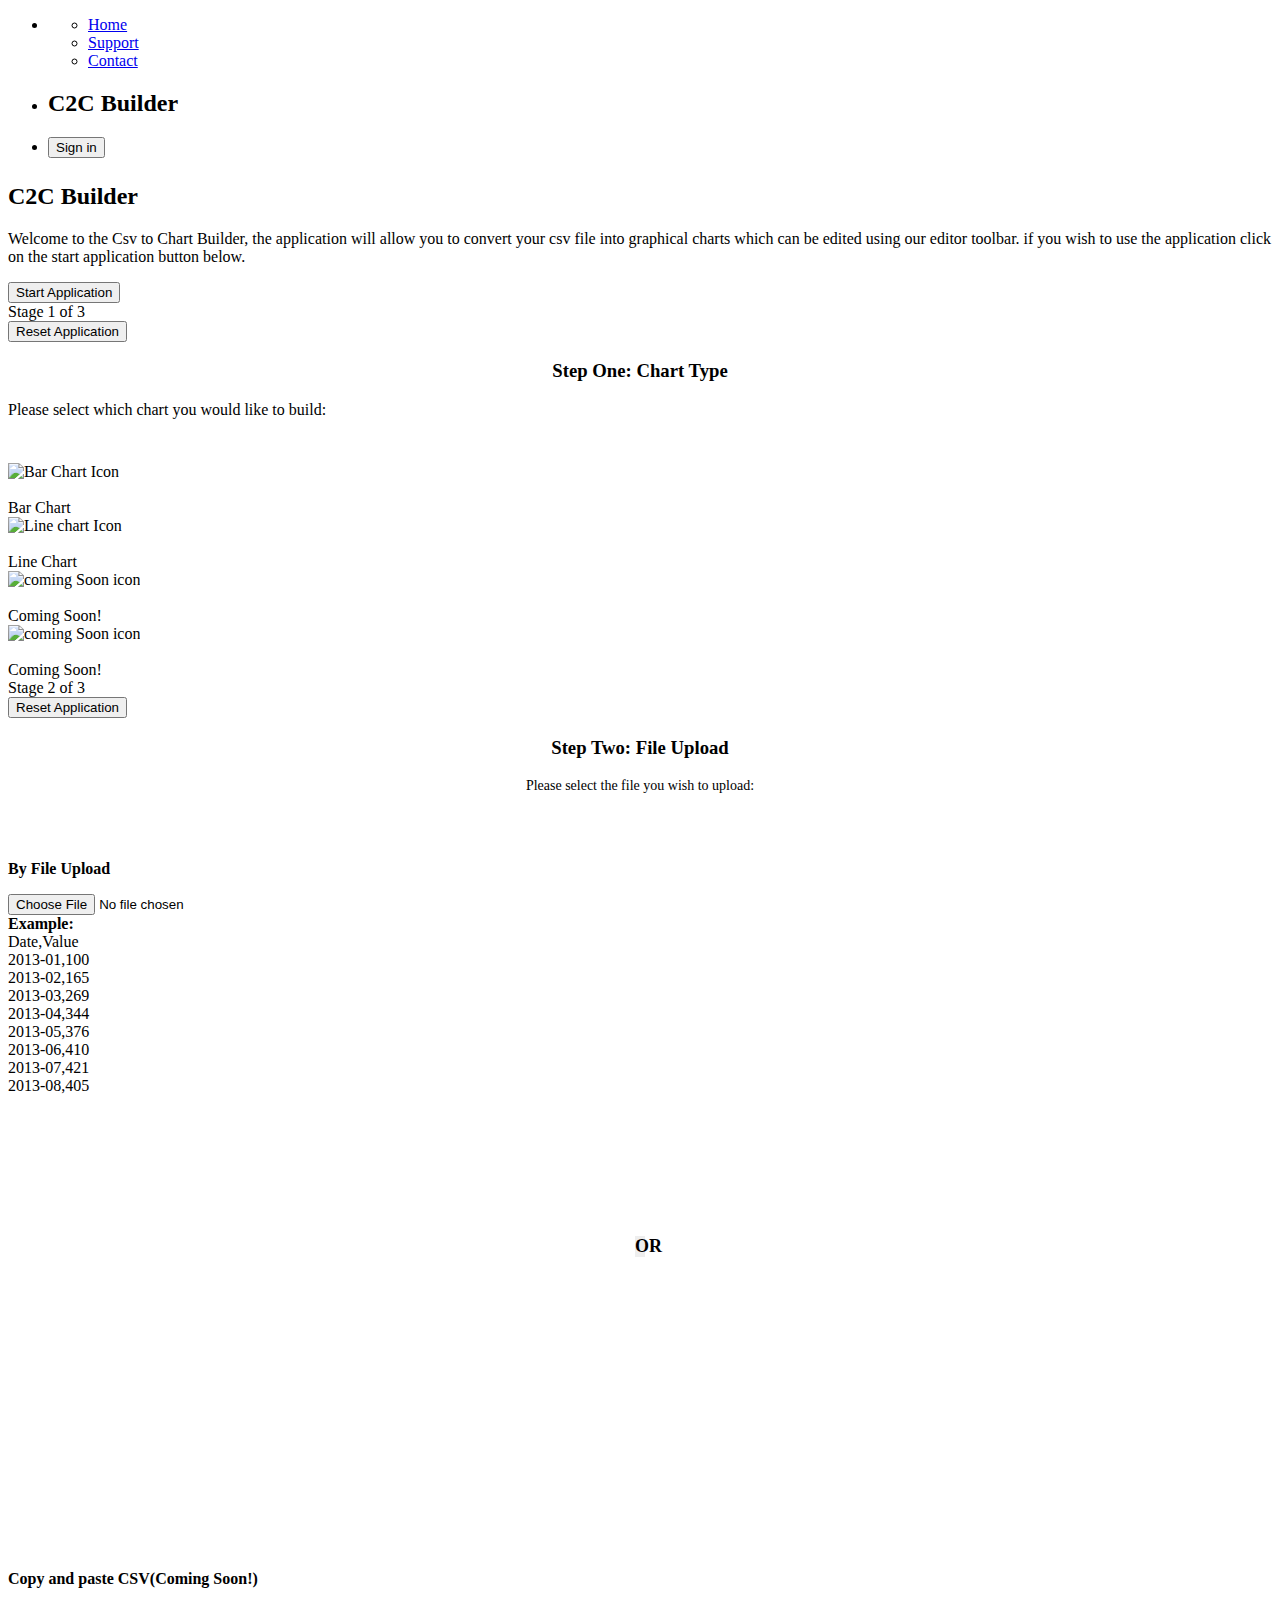
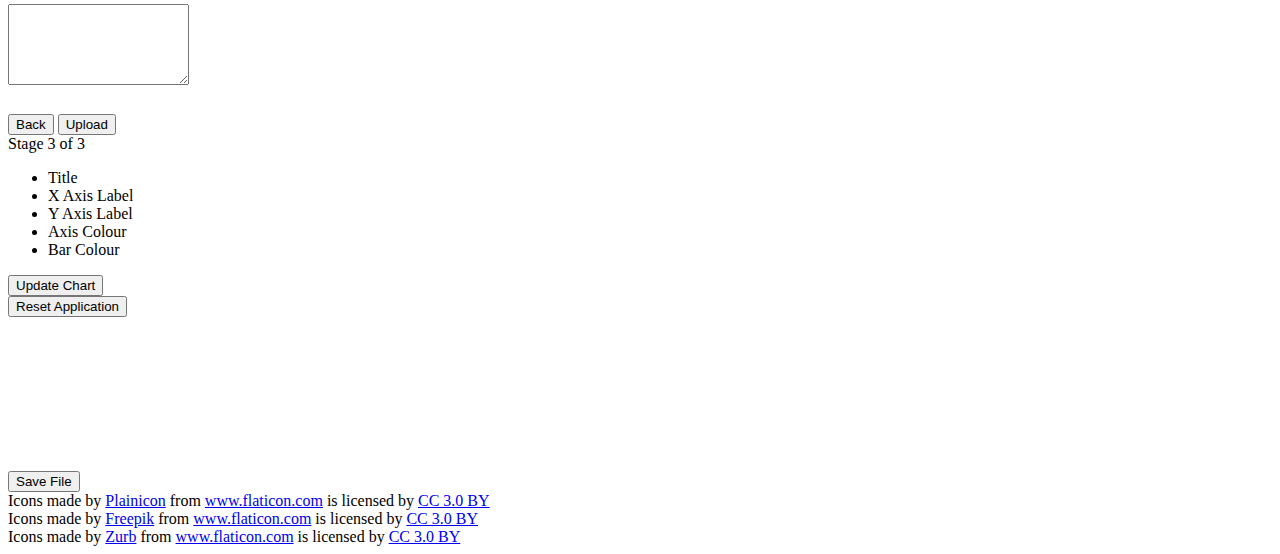
==== index.html @ e5ff5c6e "Added files via upload" ====
<!DOCTYPE html>
<html>
  <head>
    <meta charset="utf-8">
    <meta http-equiv="X-UA-Compatible" content="IE=edge">
    <meta name="viewport" content="width=device-width, initial-scale=1">
    <!-- The above 3 meta tags *must* come first in the head; any other head content must come *after* these tags -->
    <meta name="description" content="">
    <meta name="author" content="">
    <link rel="icon" href="../../favicon.ico">

    <title>Starter Template for Bootstrap</title>

    <!-- Bootstrap core CSS -->
    <link href="css/bootstrap.min.css" rel="stylesheet">
	  <link href='https://fonts.googleapis.com/css?family=Open+Sans:400,600,700' rel='stylesheet' type='text/css'>
    <link href="css/application.css" rel="stylesheet">

    <!-- HTML5 shim and Respond.js for IE8 support of HTML5 elements and media queries -->
    <!--[if lt IE 9]>
      <script src="https://oss.maxcdn.com/html5shiv/3.7.2/html5shiv.min.js"></script>
      <script src="https://oss.maxcdn.com/respond/1.4.2/respond.min.js"></script>
    <![endif]-->
	<script src="js/angular.min.js"></script>
  </head>
  <body>


    <!-- Main Navigation Menu -->
      <nav id="header-wrap" class="navbar navbar-default" style="border: none;border-radius:0;">
          <ul class="nav navbar-nav" >
              <li id="header-left" class="pull-left">
                <div class="dropdown">
                    <span id="dropdownMenu" data-toggle="dropdown" aria-haspopup="true" aria-expanded="true" role="button" class="menu glyphicon glyphicon-menu-hamburger dropdown-toggle"></span>
                    <ul class="dropdown-menu menu-dropdown"  aria-labelledby="dropdownMenu">
                      <li><a href="index.html">Home</a></li>
                      <li><a href="support.html">Support</a></li>
                      <li><a href="contact.html">Contact</a></li>
                    </ul>
                </div>
              </li>
              <li id="header-middle"><h2><span class="brand"><span class="c-logo">C</span>2<span class="c-logo">C</span></span> Builder</h2></li>
              <li id="header-right" class="pull-right">
                <form class="navbar-form navbar-right">
                    <div class="form-group" style="display: none;">
                      <input type="text" placeholder="Email" class="form-control">
                    </div>
                    <div class="form-group" style="display:none;">
                      <input type="password" placeholder="Password" class="form-control">
                    </div>
                    <button type="submit" class="btn btn-success">Sign in</button>
                </form>
            </li>
        </ul>
      </nav>
      <!--  End of Main Navigation Menu -->


      <!-- Main container for Application -->


        <!-- Start of Angular.js application-->
        <div id="chartBuild" data-ng-app="myApp"><!-- #ChartBuild Div -->
          <div ng-controller="MainCtrl">
              <div class="animate-switch-container" ng-switch on="selection" ng-class="{forward: direction, backward:!direction,longStage: longStage}">
                <div class="container">
                  <div class="breadcrumb-holder" > </div>
                </div>

                <div class="progress container" style="display:none; margin-top: 25px;">
                  <div class="progress-bar progress-bar-success" role="progressbar" aria-valuenow="1" aria-valuemin="1" aria-valuemax="3" style="width: 0%; ">
                    Step 0 of 3
                  </div>
                </div>
                <!-- Default page for application-->
                <div class="animate-switch" ng-switch-default>
                  <div class="container" style="margin-top: 25px;"><div class="jumbotron">
                    <h2>C2C Builder</h2>
                    <p> Welcome to the Csv to Chart Builder, the application will allow you to convert your csv file into graphical charts which can be edited using our editor toolbar. if you wish to use the application click on the start application button below.</p>
                    <button class="btn btn-success pull-right" data-step="1" ng-click="next('stage1')">Start Application</button>
                  </div></div> <!-- End of Jumbotron-->
                </div>
                <!-- End of switch Default -->

                <!-- Start of Stage 1 of Application -->
                <div class="animate-switch"  ng-switch-when="stage1">
                  <div class="container">
                    <div class="breadcrumb-holder">Stage <span class="stage">1</span> of 3</div>
                  </div>
                  <div class="container"><div class="jumbotron"><button ng-click = "next('default')" class="pull-right reset btn btn-danger" href="index.html">Reset Application</button>
                    <h3 style="text-align: center;">Step One: Chart Type</h3>
                    <p>Please select which chart you would like to build:</p><br>
                    <div class="row" style="margin-top: 10px;">
                      <div class="col-md-2 col-md-push-1" ng-click = "next('stage2');chartType('barChart')">  <div class="chart-type"><img src="img/business.png" alt="Bar Chart Icon"><br><br>Bar Chart</div></div>
                      <div class="col-md-2 col-md-push-1" ng-click = "next('stage2');chartType('lineChart')"> <div class="chart-type"><img src="img/line.png" alt="Line chart Icon"><br><br>Line Chart</div></div>
                      <div class="col-md-2 col-md-push-1"> <div class="chart-type"><img src="img/social.png" alt="coming Soon icon"><br><br>Coming Soon!</div></div>
                      <div class="col-md-2 col-md-push-1"> <div class="chart-type"><img src="img/social.png" alt="coming Soon icon"><br><br>Coming Soon!</div></div>
                    </div>
                  </div></div>
               </div>
               <!-- End of Step 1 of Application -->

              <!-- Start of Stage 2 of Application -->
               <div class="animate-switch" ng-switch-when="stage2" >
                 <div class="container">
                   <div class="breadcrumb-holder">Stage <span class="stage">2</span> of 3</div>
                 </div>
                 <div class="container">
                   <div class="jumbotron row"><button ng-click = "next('default')" class="pull-right reset btn btn-danger" href="index.html">Reset Application</button>
                     <div class="alert alert-warning alert-dismissible" role="alert" style="display: none;">
                        <button type="button" class="close" data-dismiss="alert" aria-label="Close"><span aria-hidden="true">&times;</span></button>
                        <strong>Warning!</strong> You forgot to choose a csv File to upload!
                    </div>
                     <h3 style="text-align:center;"> Step Two: File Upload</h3>
                     <p style="text-align:center;font-size: 14px;">Please select the file you wish to upload:</p><br>
                     <div>

                      <div class="row">
                        <div class="col-md-5"><br>
                          <p style="font-size: 16px; font-weight: bold;">By File Upload</p>
                            <input style="text-align: center;margin:15 auto 0 auto;" type="file"  required file-model="myFile" /><br>
                            <div>
                              <strong>Example:</strong><br>
                              Date,Value<br>2013-01,100<br>2013-02,165<br>2013-03,269<br>2013-04,344<br>2013-05,376<br>2013-06,410<br>2013-07,421<br>2013-08,405<br>
                            </div>
                        </div>
                        <div class="col-md-2" style="">
                          <div style="height:300px;width: 10px; background: #fff;margin:0 auto;padding-top: 141px;">
                            <div style=" font-size: 18px; font-weight: bold;background: #EEEEEE;">
                              OR
                            </div>
                          </div>
                        </div>
                        <div class="col-md-5"><br>
                          <p style="font-size: 16px; font-weight: bold;">Copy and paste CSV(Coming Soon!)</p>
                          <div class="form-group">
                            <textarea  id="inputCSV" class="form-control" rows="5"></textarea>
                          </div>
                        </div>
                      </div>
                      <div class="row" style="margin-top: 25px;">
                      <div  class="col-md-12" style="">
                         <!-- <button class="pull-right"ng-click = "uploadFile('empty'); next('stage3');" id="uploader">Upload</button>-->
                            <button class="btn btn-primary " ng-click="backTo('default')">Back</button>
                           <button class="pull-right btn btn-success" ng-click = "uploadFile('empty');" id="uploader">Upload</button>


                      </div>
                    </div>







                    </div>
                  </div>
               </div>
             </div>
               <!-- End of Step 2 of Application-->

              <!-- Start of Stage 3 of Application -->
              <div class="animate-switch" ng-switch-when="stage3">
                <div class="container">
                  <div class="breadcrumb-holder">Stage <span id="stage">3</span> of 3</div>
                </div>
                <!-- Editor Toggle Toolbar -->
                <div id="toggle-toolbar">
                  <div id="toggle-icon-wrapper">
                    <div id="toggle-icon"><span class="glyphicon glyphicon-chevron-right point-arrow"></span></div>
                    <div id="editor-sidebar">
                      <ul class="nav nav-sidebar">
                        <!--<li  class="editor-option"><a>Height <span class="glyphicon glyphicon-chevron-right pull-right"></span></a></li>
                        <li  class="editor-dropdown" style="display: none;"><span><strong>Current Height:</strong> 300px</span><input type="text" id="chart-height" class="pull-right editor-input"></li>-->
                        <!--<li  class="editor-option"><a>Width<span class="glyphicon glyphicon-chevron-right pull-right"></span></a></li>
                        <li  class="editor-dropdown" style="display: none;"><span><strong>Current Width:</strong> 300px</span><input type="text" class="pull-right editor-input"></li>-->
                        <li  class="editor-option"><a>Title<span class="glyphicon glyphicon-chevron-right pull-right"></span></a></li>
                        <li  class="editor-dropdown" style="display: none;"><input type="text" id="chart-title" ></li>
                        <li  class="editor-option"><a>X Axis Label<span class="glyphicon glyphicon-chevron-right pull-right"></span></a></li>
                        <li  class="editor-dropdown" style="display: none;"><input type="text" id="chart-xLabel" ></li>
                        <li  class="editor-option"><a>Y Axis Label<span class="glyphicon glyphicon-chevron-right pull-right"></span></a></li>
                        <li  class="editor-dropdown" style="display: none;"><input type="text" id="chart-yLabel" ></li>
                        <!-- <li  class="editor-option"><a>Stroke Width<span class="glyphicon glyphicon-chevron-right pull-right"></span></a></li>
                        <li  class="editor-dropdown" style="display: none;"><span><strong>Axis Width:</strong> 300px</span><input type="text" class="pull-right editor-input"></li> -->
                        <li  class="editor-option"><a>Axis Colour<span class="glyphicon glyphicon-chevron-right pull-right"></span></a></li>
                        <li  class="editor-dropdown" style="display: none;"><span><strong>Axis Colour:</strong> #dddddd</span><input type="color"  value="#dddddd" id="chart-axis-colour" class="pull-right editor-input" style="height: 30px;width: 30px;"></li>
                        <li  class="editor-option"><a>Bar Colour<span class="glyphicon glyphicon-chevron-right pull-right"></span></a></li>
                        <li  class="editor-dropdown" style="display: none;"><span><strong>Bar Colour:</strong> #122038</span><input type="color"  value="#122038" id="chart-bar-colour" class="pull-right editor-input" style="height: 30px;width: 30px;"></li>
                       
                      </ul>
					   <button id="chart-update" class="pull-right">Update Chart</button>
                    </div>
                  </div>
                </div>
                <!-- End of Editor Toggle Toolbar -->


                  <div class="container"><div id="chart-wrapper" class="jumbotron row"><button ng-click = "next('default')" class="pull-right reset btn btn-danger" href="index.html">Reset Application</button>
				  <div id="line-warning"></div>
                  <div class="col-md-10 col-md-push-1">
                    <div>
                      <svg id="chart" class="chart" style="text-align:center;font-family:'Helvetica Neue',Helvetica,Arial,sans-serif;"></svg>
                    </div>
                    <div class="row">
                    <div id="svgdataurl" style="display:none;"></div>
                    <div id="pngdataurl" style="display:none;"></div>
                    <canvas id="exportCanvas" style="display:none;" ></canvas>
                  </div>
                  </div>
					
                </div>
              <button class="btn btn-primary" id="save"  onclick="downloadChart()">Save File</button></div> <!--  End of #chart-wrapper Div-->
			  
              </div>  <!--  End of Stage 3 of Application-->

            </div><!-- End of Container for angular -->
          </div> <!-- End of Main controller div -->
        </div> <!-- End of #chartBuild Div -->







        <footer class="footer">
          <div class="container">
            <div class="col-md-4">Icons made by <a href="http://www.flaticon.com/authors/plainicon" title="Plainicon">Plainicon</a> from <a href="http://www.flaticon.com" title="Flaticon">www.flaticon.com</a> is licensed by <a href="http://creativecommons.org/licenses/by/3.0/" title="Creative Commons BY 3.0" target="_blank">CC 3.0 BY</a></div>
            <div class="col-md-4">Icons made by <a href="http://www.freepik.com" title="Freepik">Freepik</a> from <a href="http://www.flaticon.com" title="Flaticon">www.flaticon.com</a> is licensed by <a href="http://creativecommons.org/licenses/by/3.0/" title="Creative Commons BY 3.0" target="_blank">CC 3.0 BY</a></div>
            <div class="col-md-4">Icons made by <a href="http://www.flaticon.com/authors/zurb" title="Zurb">Zurb</a> from <a href="http://www.flaticon.com" title="Flaticon">www.flaticon.com</a> is licensed by <a href="http://creativecommons.org/licenses/by/3.0/" title="Creative Commons BY 3.0" target="_blank">CC 3.0 BY</a></div>
          </div>
        </footer>


      <script src="js/jQuery.js"></script>
      <script src="js/bootstrap.min.js"></script>
      <script src="js/toggle.js"></script>
      <script src="js/d3.min.js"></script>
      <script src="js/angular.js"></script>

  </body>
</html>
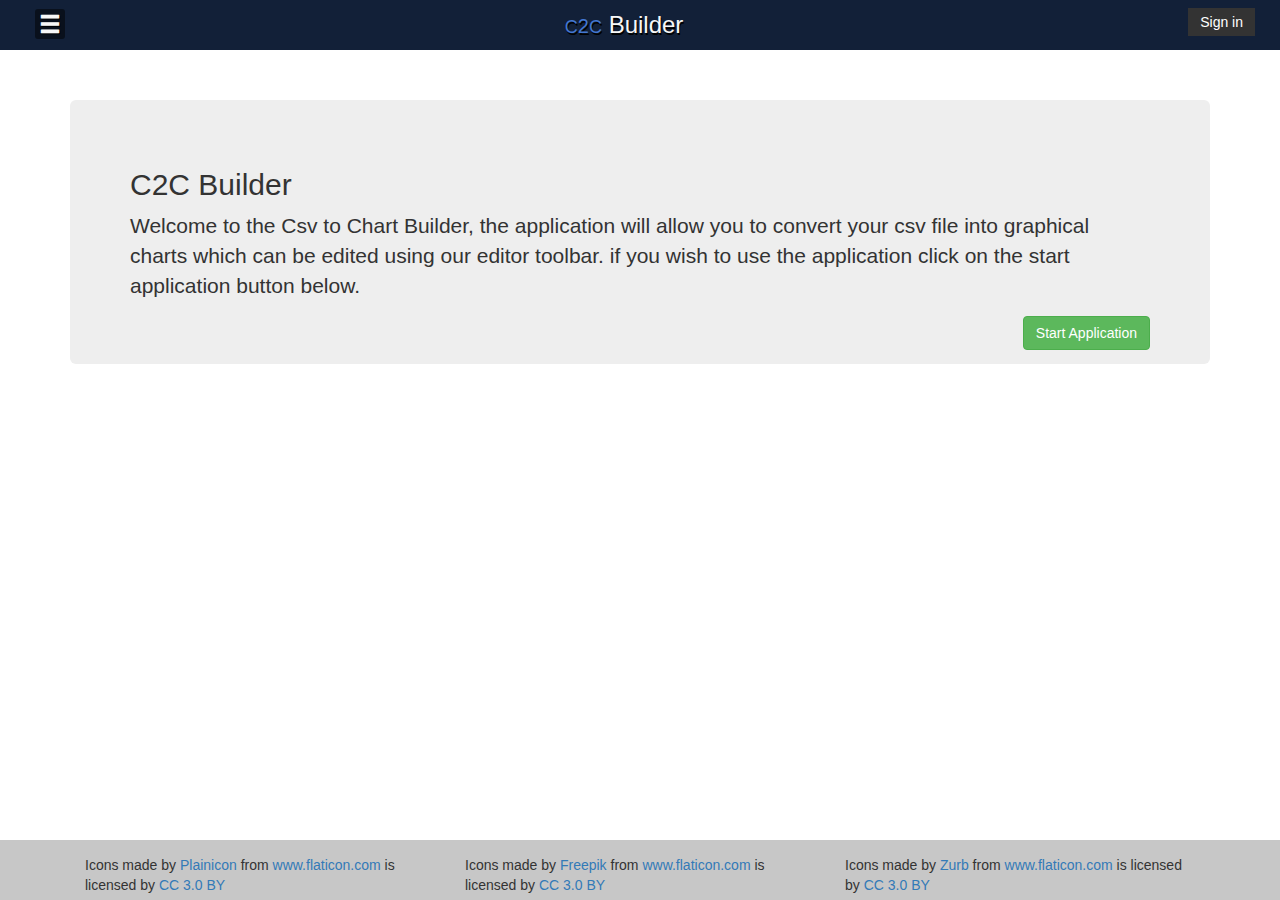
==== commit f29ba1e8: "Added files via upload" ====
--- a/index.html
+++ b/index.html
@@ -84,10 +84,11 @@
 
                 <!-- Start of Stage 1 of Application -->
                 <div class="animate-switch"  ng-switch-when="stage1">
+                  <button ng-click = "next('default')" style="margin-right: 25px;" class="pull-right reset btn btn-danger" href="index.html">Reset Application</button>
                   <div class="container">
                     <div class="breadcrumb-holder">Stage <span class="stage">1</span> of 3</div>
                   </div>
-                  <div class="container"><div class="jumbotron"><button ng-click = "next('default')" class="pull-right reset btn btn-danger" href="index.html">Reset Application</button>
+                  <div class="container"><div class="jumbotron">
                     <h3 style="text-align: center;">Step One: Chart Type</h3>
                     <p>Please select which chart you would like to build:</p><br>
                     <div class="row" style="margin-top: 10px;">
@@ -102,11 +103,12 @@
 
               <!-- Start of Stage 2 of Application -->
                <div class="animate-switch" ng-switch-when="stage2" >
+                 <button ng-click = "next('default')" style="margin-right: 25px;" class="pull-right reset btn btn-danger" href="index.html">Reset Application</button>
                  <div class="container">
                    <div class="breadcrumb-holder">Stage <span class="stage">2</span> of 3</div>
                  </div>
                  <div class="container">
-                   <div class="jumbotron row"><button ng-click = "next('default')" class="pull-right reset btn btn-danger" href="index.html">Reset Application</button>
+                   <div class="jumbotron row">
                      <div class="alert alert-warning alert-dismissible" role="alert" style="display: none;">
                         <button type="button" class="close" data-dismiss="alert" aria-label="Close"><span aria-hidden="true">&times;</span></button>
                         <strong>Warning!</strong> You forgot to choose a csv File to upload!
@@ -162,6 +164,7 @@
 
               <!-- Start of Stage 3 of Application -->
               <div class="animate-switch" ng-switch-when="stage3">
+                <button ng-click = "next('default')" style="margin-right: 25px;" class="pull-right reset btn btn-danger" href="index.html">Reset Application</button>
                 <div class="container">
                   <div class="breadcrumb-holder">Stage <span id="stage">3</span> of 3</div>
                 </div>
@@ -187,16 +190,16 @@
                         <li  class="editor-dropdown" style="display: none;"><span><strong>Axis Colour:</strong> #dddddd</span><input type="color"  value="#dddddd" id="chart-axis-colour" class="pull-right editor-input" style="height: 30px;width: 30px;"></li>
                         <li  class="editor-option"><a>Bar Colour<span class="glyphicon glyphicon-chevron-right pull-right"></span></a></li>
                         <li  class="editor-dropdown" style="display: none;"><span><strong>Bar Colour:</strong> #122038</span><input type="color"  value="#122038" id="chart-bar-colour" class="pull-right editor-input" style="height: 30px;width: 30px;"></li>
-                       
+<button id="chart-update" class="pull-right">Update Chart</button>
                       </ul>
-					   <button id="chart-update" class="pull-right">Update Chart</button>
+
                     </div>
                   </div>
                 </div>
                 <!-- End of Editor Toggle Toolbar -->
 
 
-                  <div class="container"><div id="chart-wrapper" class="jumbotron row"><button ng-click = "next('default')" class="pull-right reset btn btn-danger" href="index.html">Reset Application</button>
+                  <div class="container"><div id="chart-wrapper" class="jumbotron row">
 				  <div id="line-warning"></div>
                   <div class="col-md-10 col-md-push-1">
                     <div>
@@ -208,10 +211,10 @@
                     <canvas id="exportCanvas" style="display:none;" ></canvas>
                   </div>
                   </div>
-					
+
                 </div>
               <button class="btn btn-primary" id="save"  onclick="downloadChart()">Save File</button></div> <!--  End of #chart-wrapper Div-->
-			  
+
               </div>  <!--  End of Stage 3 of Application-->
 
             </div><!-- End of Container for angular -->
--- a/css/application.css
+++ b/css/application.css
@@ -0,0 +1,205 @@
+#header-wrap{
+  height: 50px;
+  background: #122038;
+  margin: 0;
+}
+
+#header-left{
+  width: 75px;
+margin-top: 8px;
+}
+
+#header-middle{
+    float: none;
+    display: inline-block;
+    margin: 0 auto;
+    text-align:right;
+    margin-top: 12px;
+    color: #fff;
+}
+
+#header-right{
+    color: #f7f7f7;
+    margin-right: 25px;
+}
+
+#header-left .menu{
+    color: #f7f7f7;
+    margin-left: 25px;
+    font-size: 22px;
+    text-shadow: 1px 1px #000;
+    background: #09101C;
+    vertical-align: middle;
+    border-radius: 10%;
+    padding: 4px;
+}
+.menu-dropdown{
+  margin-top: 0;
+  margin-left: 35px;
+  background: #09101c;
+  border-radius: 0;
+}
+.menu-dropdown li a {
+  color: #e7e7e7;
+}
+.menu-dropdown li a:hover{
+  cursor: pointer;
+  background: #122038;
+  color: #e7e7e7;
+}
+
+#header-middle h2{
+  margin: 0;
+  color: #f7f7f7;
+  font-size: 24px;
+  text-shadow: 1px 2px #000;
+}
+#header-middle h2 span.brand{
+  color: #4377D1;
+  font-size: 20px;
+}
+
+.form-control{
+  height: 30px;
+}
+
+.navbar-nav {
+  width: 100%;
+  text-align: center;
+  > li {
+    float: none;
+    display: inline-block;
+  }
+}
+
+.navbar-form input{
+  background: #222;
+  border-radius: 0;
+  color: #fff;
+  border: 0;
+}
+form.navbar-form button.btn{
+  padding: 4px 12px;
+  background: #333;
+  border:0;
+  border-radius: 0;
+}
+
+.c-logo{
+  font-size: 18px;
+}
+
+#toggle-toolbar{
+  float: left;
+  margin-top: 5%;
+  margin-left: -284px;
+  height:500px;
+  width: 304px;
+  background: #222222;
+
+}
+#toggle-icon-wrapper{
+  width: 300px;
+height: 400px;
+}
+
+#toggle-icon{
+  width: 30px;
+  height: 500px;
+  font-size: 15px;
+  padding:0px 5px;
+  float: right;
+  margin-right: -16px;
+  color: #fff;
+  background: #151515;
+  border: 2px solid #151515;
+  font-weight: bold;
+  vertical-align: middle;
+}
+
+#toggle-icon:hover{
+  cursor: pointer;
+}
+
+.breadcrumb-holder{
+  margin-top: 25px;
+  margin-bottom: 25px;
+  font-weight: bold;
+}
+
+.point-arrow{
+
+  margin-top:235px;
+}
+#editor-sidebar{
+margin-left: 5px;
+width: 280px;
+}
+#editor-sidebar li a{
+  font-weight: bold;
+}
+#editor-sidebar li a:hover{
+  cursor: pointer;
+}
+
+.nav-sidebar button {
+  background: #151515;
+  color: #c7c7c7;
+  border: 0;
+  padding: 5px 8px;
+  margin-right: 15px;
+}
+
+.editor-input{
+    width: 75px;
+    height: 20px;
+    color: #151515;
+}
+
+li.editor-dropdown{
+  background: #252525;
+  color: #c7c7c7;
+  padding: 10px 15px;
+}
+
+.editor-dropdown input{
+  color: #000;
+}
+
+html {
+  position: relative;
+  min-height: 100%;
+}
+
+body {
+  /* Margin bottom by footer height */
+  margin-bottom: 60px;
+}
+.footer {
+  position: absolute;
+  bottom: 0;
+  width: 100%;
+  /* Set the fixed height of the footer here */
+  height: 60px;
+  background-color: #c7c7c7;
+  padding: 15px;
+}
+
+
+
+.chart-type{
+background: #fff;
+text-align: center;
+padding:10px;
+}
+
+.chart-type{
+  cursor: pointer;
+}
+
+
+.line {
+  fill: none;
+  stroke: steelblue;
+  stroke-width: 1.5px;
+}
